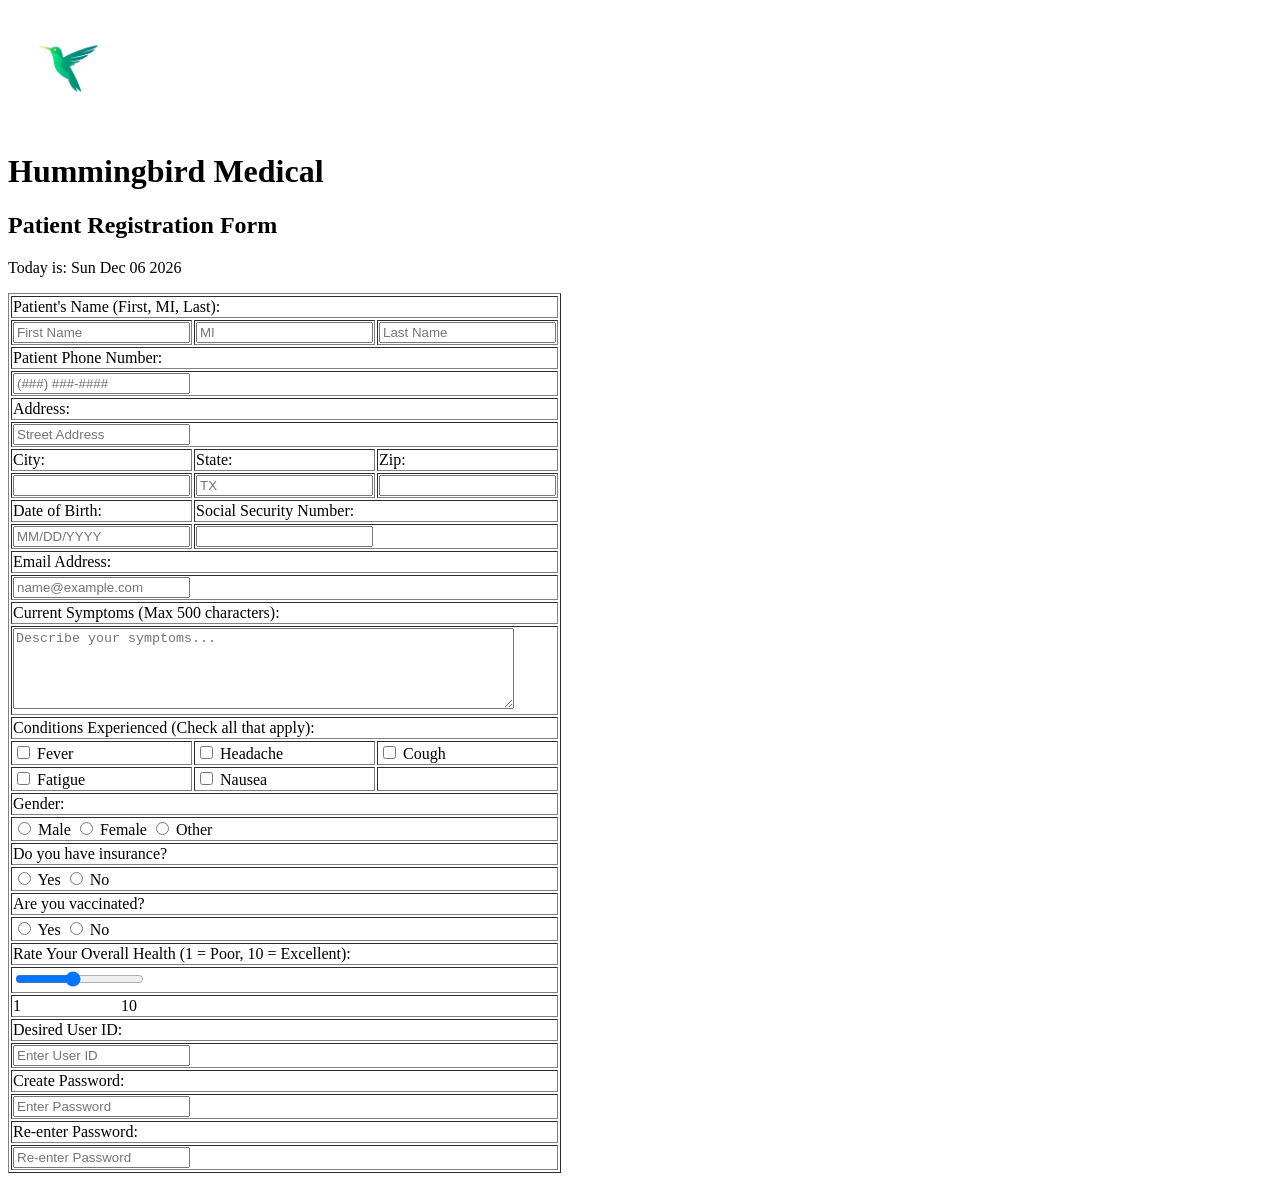
==== index.html @ caaba5e6 "Update index.html" ====
<!--
Program name: patient-form.html
Author: Okechukwu Odocha
Date created: 06/17/2026
Date last edited: 06/17/2026
Version: 1.0
Description: Patient registration form for Hummingbird Medical.
-->

<!DOCTYPE html>
<html>
<head>
    <title>Hummingbird Medical - Patient Registration</title>
</head>
<body>

<!-- BANNER -->
<div class="banner">

    <img src="hbmediclogo.png" alt="Hummingbird Medical Logo" width="120">

    <div>
        <h1>Hummingbird Medical</h1>
        <h2>Patient Registration Form</h2>

        <p id="today"></p>
    </div>

</div>

<script>
//Display current date in the banner section
function showDate() 
    {
    document.getElementById("today").innerHTML =
        "Today is: " + new Date().toDateString();
    }
window.onload = showDate;
</script>

<!----Form section--->
<form>

<table border="1">

    <!-- Patient Name Section -->
    <tr>
        <td colspan="3">
            Patient's Name (First, MI, Last):
        </td>
    </tr>

    <!-- PATIENT NAME INPUTS -->
    <tr>
        <td>
            <input type="text" maxlength="30" placeholder="First Name">
        </td>

        <td>
            <input type="text" maxlength="1" placeholder="MI">
        </td>

        <td>
            <input type="text" maxlength="30" placeholder="Last Name">
        </td>
    </tr>
<!---Phone number--->
<tr>
        <td colspan="3">Patient Phone Number:</td>
    </tr>

    <tr>
        <td colspan="3">
            <input type="text" maxlength="15" placeholder="(###) ###-####">
        </td>
    </tr>
<!---Address--->
<tr>
        <td colspan="3">Address:</td>
    </tr>

    <tr>
        <td colspan="3">
            <input type="text" maxlength="60" placeholder="Street Address">
        </td>
    </tr>
<!---City, State, Zip--->
<tr>
        <td>City:</td>
        <td>State:</td>
        <td>Zip:</td>
    </tr>

    <tr>
        <td>
            <input type="text" maxlength="30">
        </td>

        <td>
            <input type="text" maxlength="2" placeholder="TX">
        </td>

        <td>
            <input type="text" maxlength="10">
        </td>
    </tr>
<!---Date of Birth, Social Security Number--->
<tr>
        <td>Date of Birth:</td>
        <td colspan="2">Social Security Number:</td>
    </tr>

    <tr>
        <td>
            <input type="text" placeholder="MM/DD/YYYY" maxlength="10">
        </td>

        <td colspan="2">
            <input type="password" maxlength="11">
        </td>
    </tr>
<!---Email Address--->
<tr>
        <td colspan="3">Email Address:</td>
    </tr>

    <tr>
        <td colspan="3">
            <input type="email" maxlength="50" placeholder="name@example.com">
        </td>
    </tr>
<!---Current Symptoms--->
<tr>
        <td colspan="3">Current Symptoms (Max 500 characters):</td>
    </tr>

    <tr>
        <td colspan="3">
            <textarea maxlength="500" rows="5" cols="60"
                placeholder="Describe your symptoms..."></textarea>
        </td>
    </tr>
<!---Conditions experienced checkboxes--->
<tr>
        <td colspan="3">Conditions Experienced (Check all that apply):</td>
    </tr>

    <tr>
        <td><input type="checkbox"> Fever</td>
        <td><input type="checkbox"> Headache</td>
        <td><input type="checkbox"> Cough</td>
    </tr>

    <tr>
        <td><input type="checkbox"> Fatigue</td>
        <td><input type="checkbox"> Nausea</td>
        <td></td>
    </tr>
<!---Gender--->
<tr>
    <td colspan="3">Gender:</td>
</tr>

<tr>
    <td colspan="3">
        <input type="radio" name="gender" value="Male"> Male

        <input type="radio" name="gender" value="Female"> Female

        <input type="radio" name="gender" value="Other"> Other
    </td>
</tr>
<!---Insurance--->
<tr>
    <td colspan="3">Do you have insurance?</td>
</tr>

<tr>
    <td colspan="3">
        <input type="radio" name="insurance" value="Yes"> Yes

        <input type="radio" name="insurance" value="No"> No
    </td>
</tr>
<!---Is patient vaccinated--->
<tr>
    <td colspan="3">Are you vaccinated?</td>
</tr>

<tr>
    <td colspan="3">
        <input type="radio" name="vaccinated" value="Yes"> Yes

        <input type="radio" name="vaccinated" value="No"> No
    </td>
</tr>
<!---Health rating--->
<tr>
    <td colspan="3">
        Rate Your Overall Health (1 = Poor, 10 = Excellent):
    </td>
</tr>

<tr>
    <td colspan="3">
        <input type="range" min="1" max="10" value="5">
    </td>
</tr>

<tr>
    <td colspan="3">
        1 &nbsp;&nbsp;&nbsp;&nbsp;&nbsp;&nbsp;&nbsp;&nbsp;&nbsp;&nbsp;&nbsp;&nbsp;&nbsp;&nbsp;&nbsp;&nbsp;&nbsp;&nbsp;&nbsp;&nbsp;&nbsp;&nbsp;&nbsp; 10
    </td>
</tr>
<!---User ID--->
<tr>
    <td colspan="3">Desired User ID:</td>
</tr>

<tr>
    <td colspan="3">
        <input type="text" maxlength="20" placeholder="Enter User ID">
    </td>
</tr>
<!---Password--->
<tr>
    <td colspan="3">Create Password:</td>
</tr>

<tr>
    <td colspan="3">
        <input type="password" maxlength="20" placeholder="Enter Password">
    </td>
</tr>
<!---Reenter Password--->
<tr>
    <td colspan="3">Re-enter Password:</td>
</tr>

<tr>
    <td colspan="3">
        <input type="password" maxlength="20" placeholder="Re-enter Password">
    </td>
</tr>
</table>
    
</form>
    
</body>
</html>
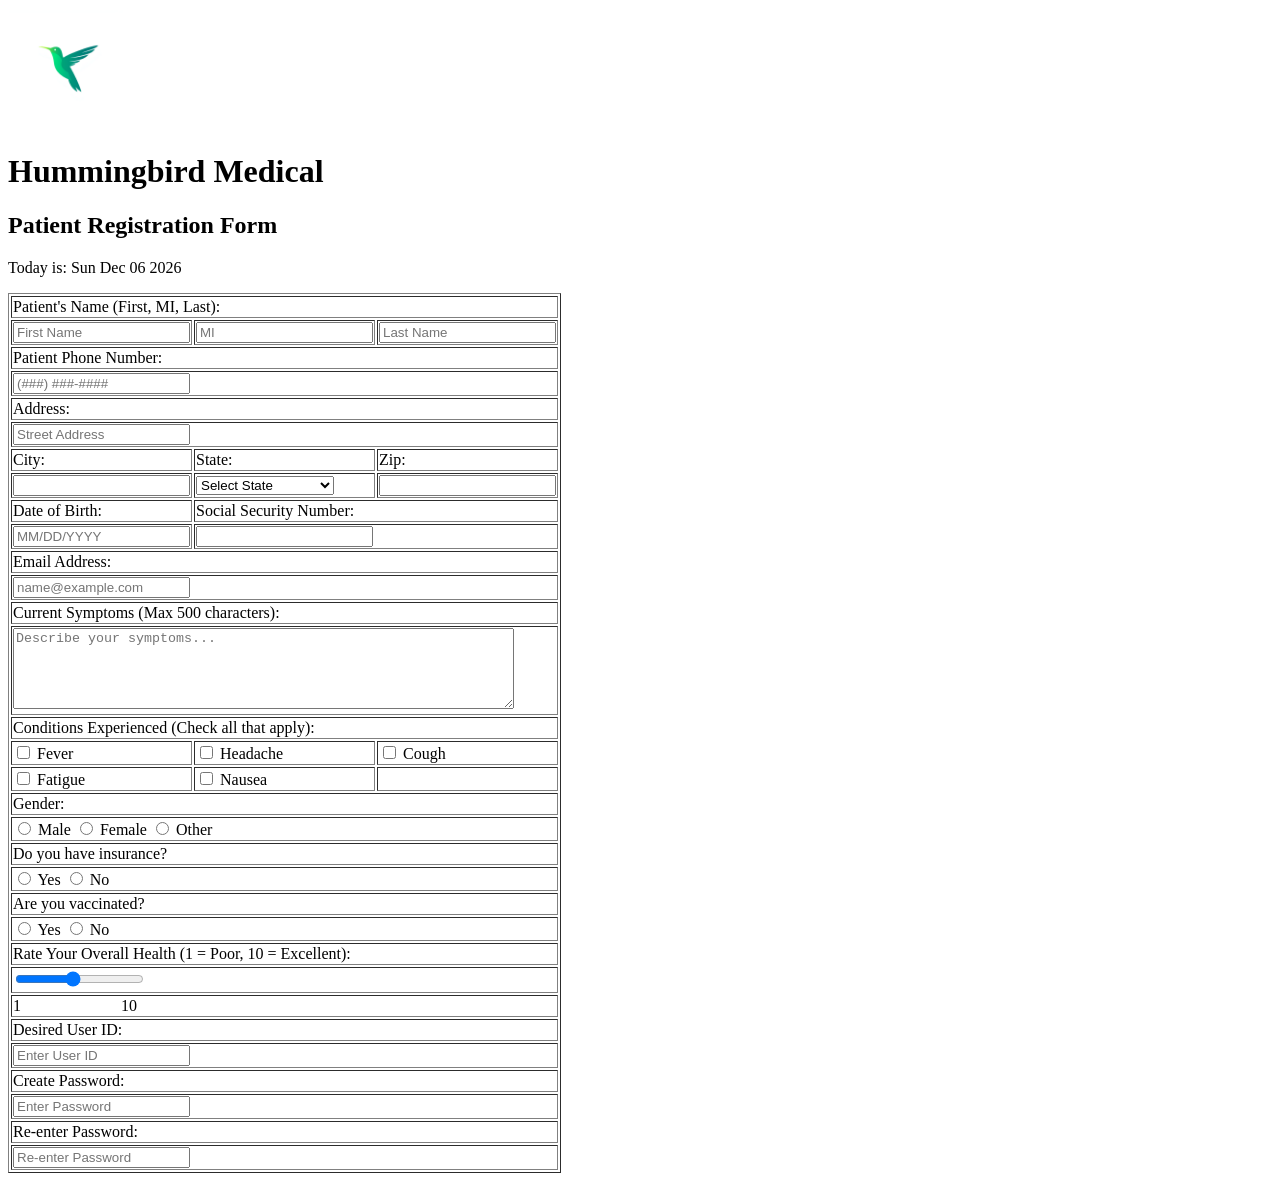
==== commit 3d5fedad: "Update index.html" ====
--- a/index.html
+++ b/index.html
@@ -96,9 +96,63 @@
             <input type="text" maxlength="30">
         </td>
 
-        <td>
-            <input type="text" maxlength="2" placeholder="TX">
-        </td>
+<td>
+    <select>
+        <option value="">Select State</option>
+        <option value="AL">Alabama</option>
+        <option value="AK">Alaska</option>
+        <option value="AZ">Arizona</option>
+        <option value="AR">Arkansas</option>
+        <option value="CA">California</option>
+        <option value="CO">Colorado</option>
+        <option value="CT">Connecticut</option>
+        <option value="DE">Delaware</option>
+        <option value="FL">Florida</option>
+        <option value="GA">Georgia</option>
+        <option value="HI">Hawaii</option>
+        <option value="ID">Idaho</option>
+        <option value="IL">Illinois</option>
+        <option value="IN">Indiana</option>
+        <option value="IA">Iowa</option>
+        <option value="KS">Kansas</option>
+        <option value="KY">Kentucky</option>
+        <option value="LA">Louisiana</option>
+        <option value="ME">Maine</option>
+        <option value="MD">Maryland</option>
+        <option value="MA">Massachusetts</option>
+        <option value="MI">Michigan</option>
+        <option value="MN">Minnesota</option>
+        <option value="MS">Mississippi</option>
+        <option value="MO">Missouri</option>
+        <option value="MT">Montana</option>
+        <option value="NE">Nebraska</option>
+        <option value="NV">Nevada</option>
+        <option value="NH">New Hampshire</option>
+        <option value="NJ">New Jersey</option>
+        <option value="NM">New Mexico</option>
+        <option value="NY">New York</option>
+        <option value="NC">North Carolina</option>
+        <option value="ND">North Dakota</option>
+        <option value="OH">Ohio</option>
+        <option value="OK">Oklahoma</option>
+        <option value="OR">Oregon</option>
+        <option value="PA">Pennsylvania</option>
+        <option value="RI">Rhode Island</option>
+        <option value="SC">South Carolina</option>
+        <option value="SD">South Dakota</option>
+        <option value="TN">Tennessee</option>
+        <option value="TX">Texas</option>
+        <option value="UT">Utah</option>
+        <option value="VT">Vermont</option>
+        <option value="VA">Virginia</option>
+        <option value="WA">Washington</option>
+        <option value="WV">West Virginia</option>
+        <option value="WI">Wisconsin</option>
+        <option value="WY">Wyoming</option>
+        <option value="DC">District of Columbia</option>
+        <option value="PR">Puerto Rico</option>
+    </select>
+</td>
 
         <td>
             <input type="text" maxlength="10">
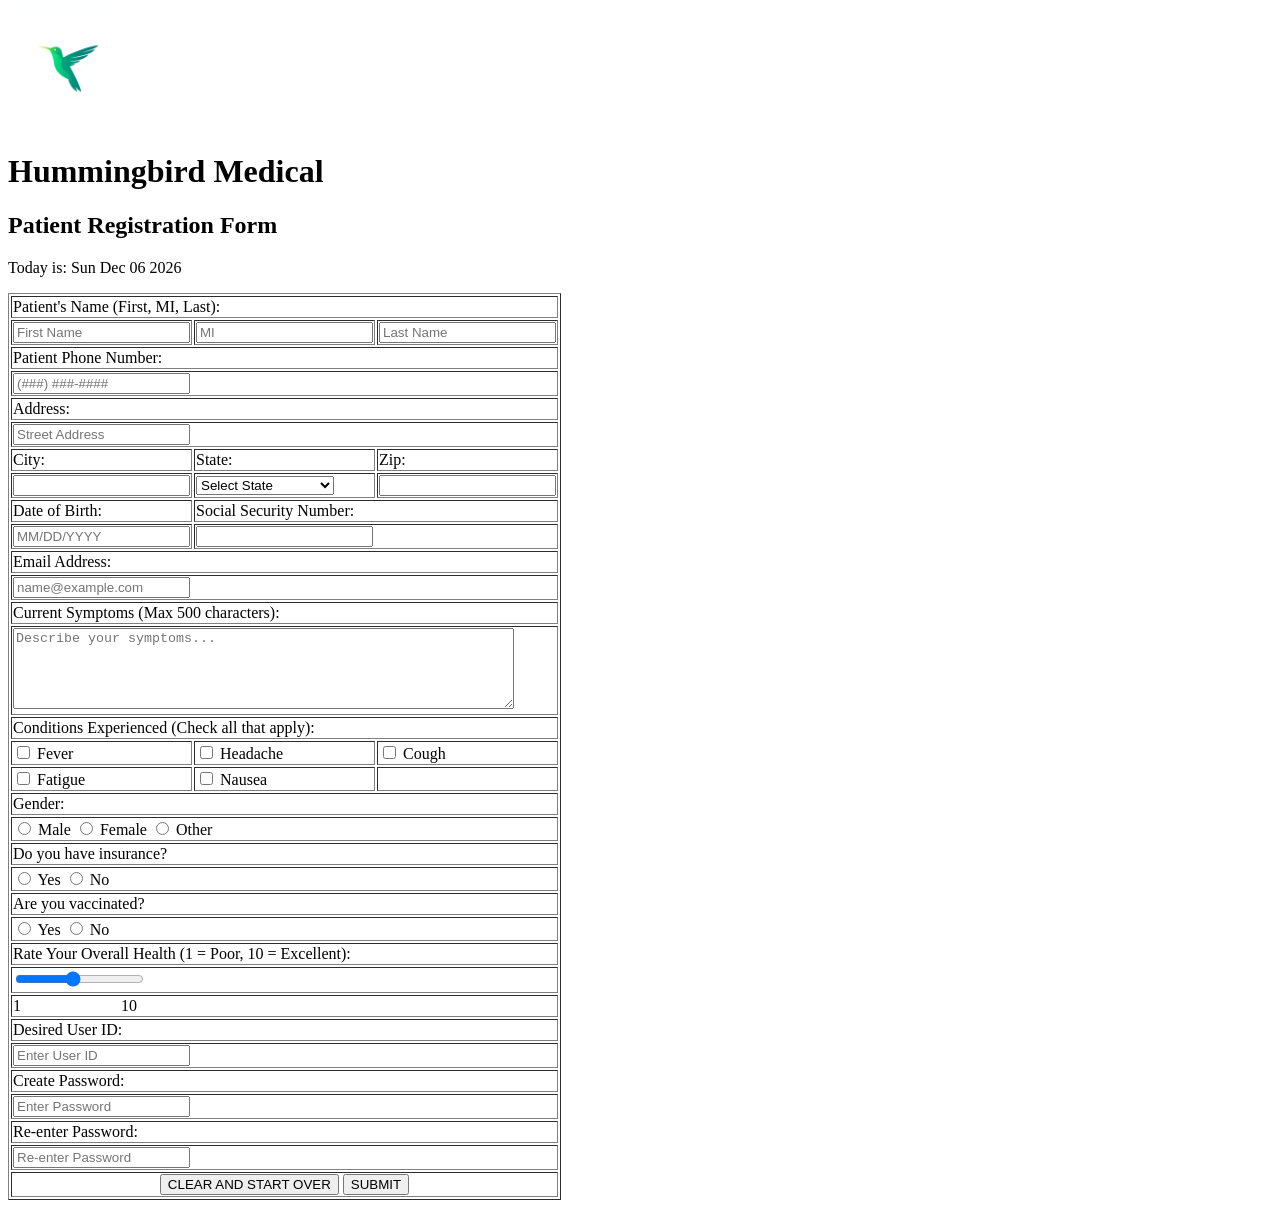
==== commit a4549907: "Update index.html" ====
--- a/index.html
+++ b/index.html
@@ -296,6 +296,16 @@
         <input type="password" maxlength="20" placeholder="Re-enter Password">
     </td>
 </tr>
+<!---Form buttons--->
+<tr>
+    <td colspan="3" style="text-align:center;">
+        
+        <input type="reset" value="CLEAR AND START OVER">
+
+        <input type="submit" value="SUBMIT">
+
+    </td>
+</tr>
 </table>
     
 </form>
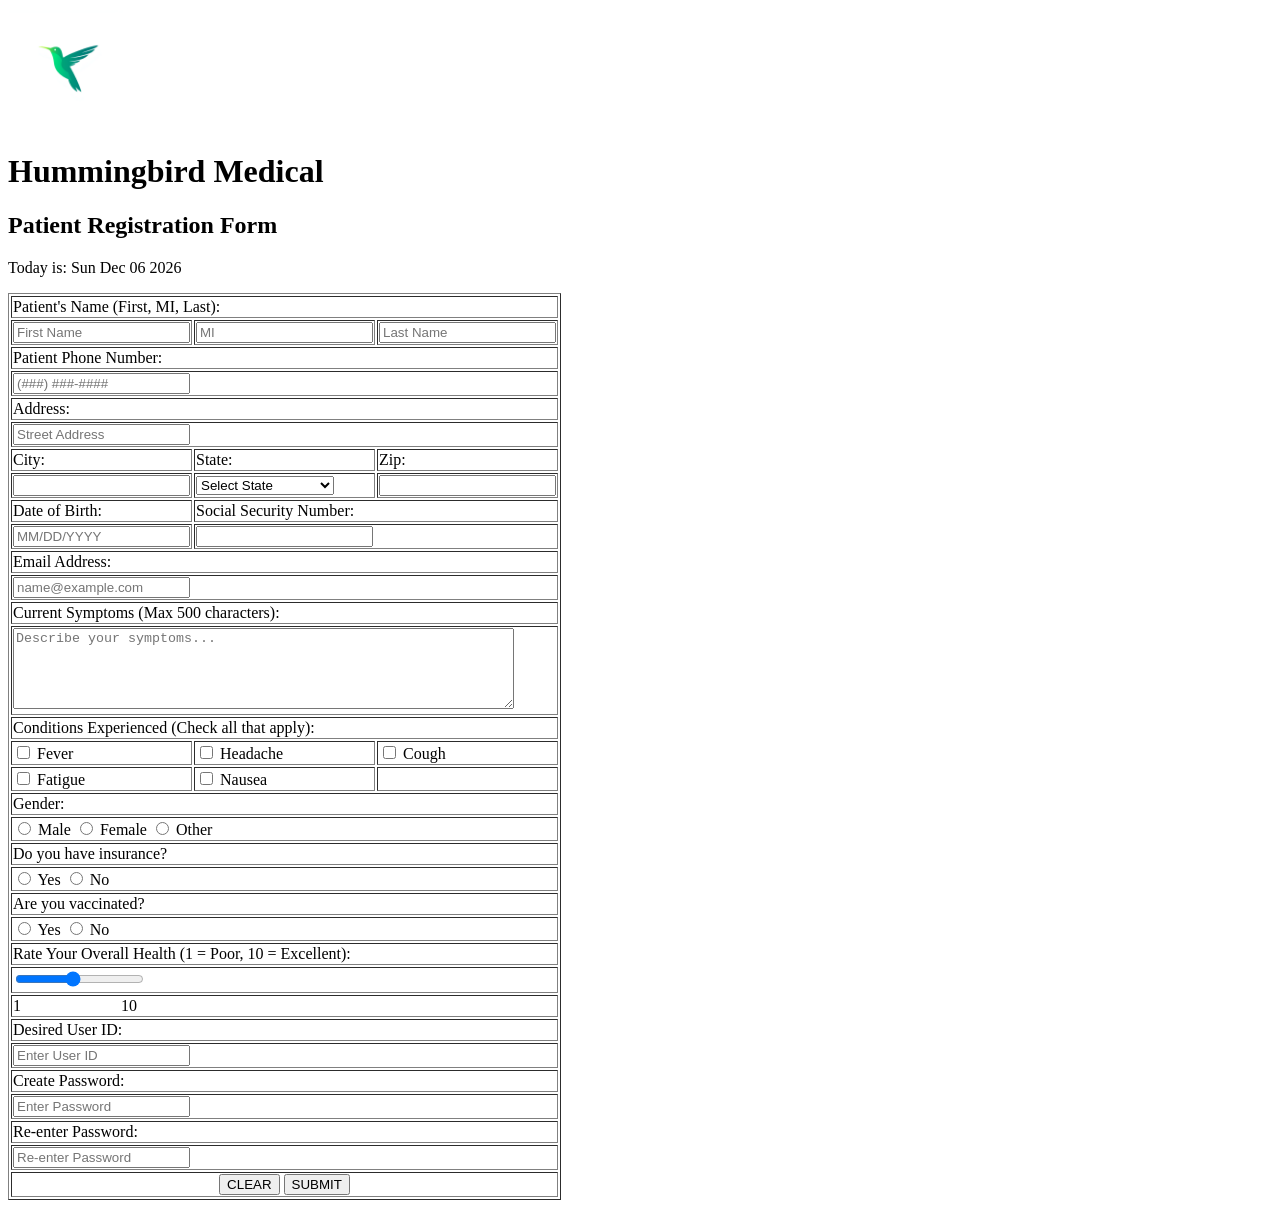
==== commit 2e249732: "Update index.html" ====
--- a/index.html
+++ b/index.html
@@ -300,7 +300,7 @@
 <tr>
     <td colspan="3" style="text-align:center;">
         
-        <input type="reset" value="CLEAR AND START OVER">
+        <input type="reset" value="CLEAR">
 
         <input type="submit" value="SUBMIT">
 
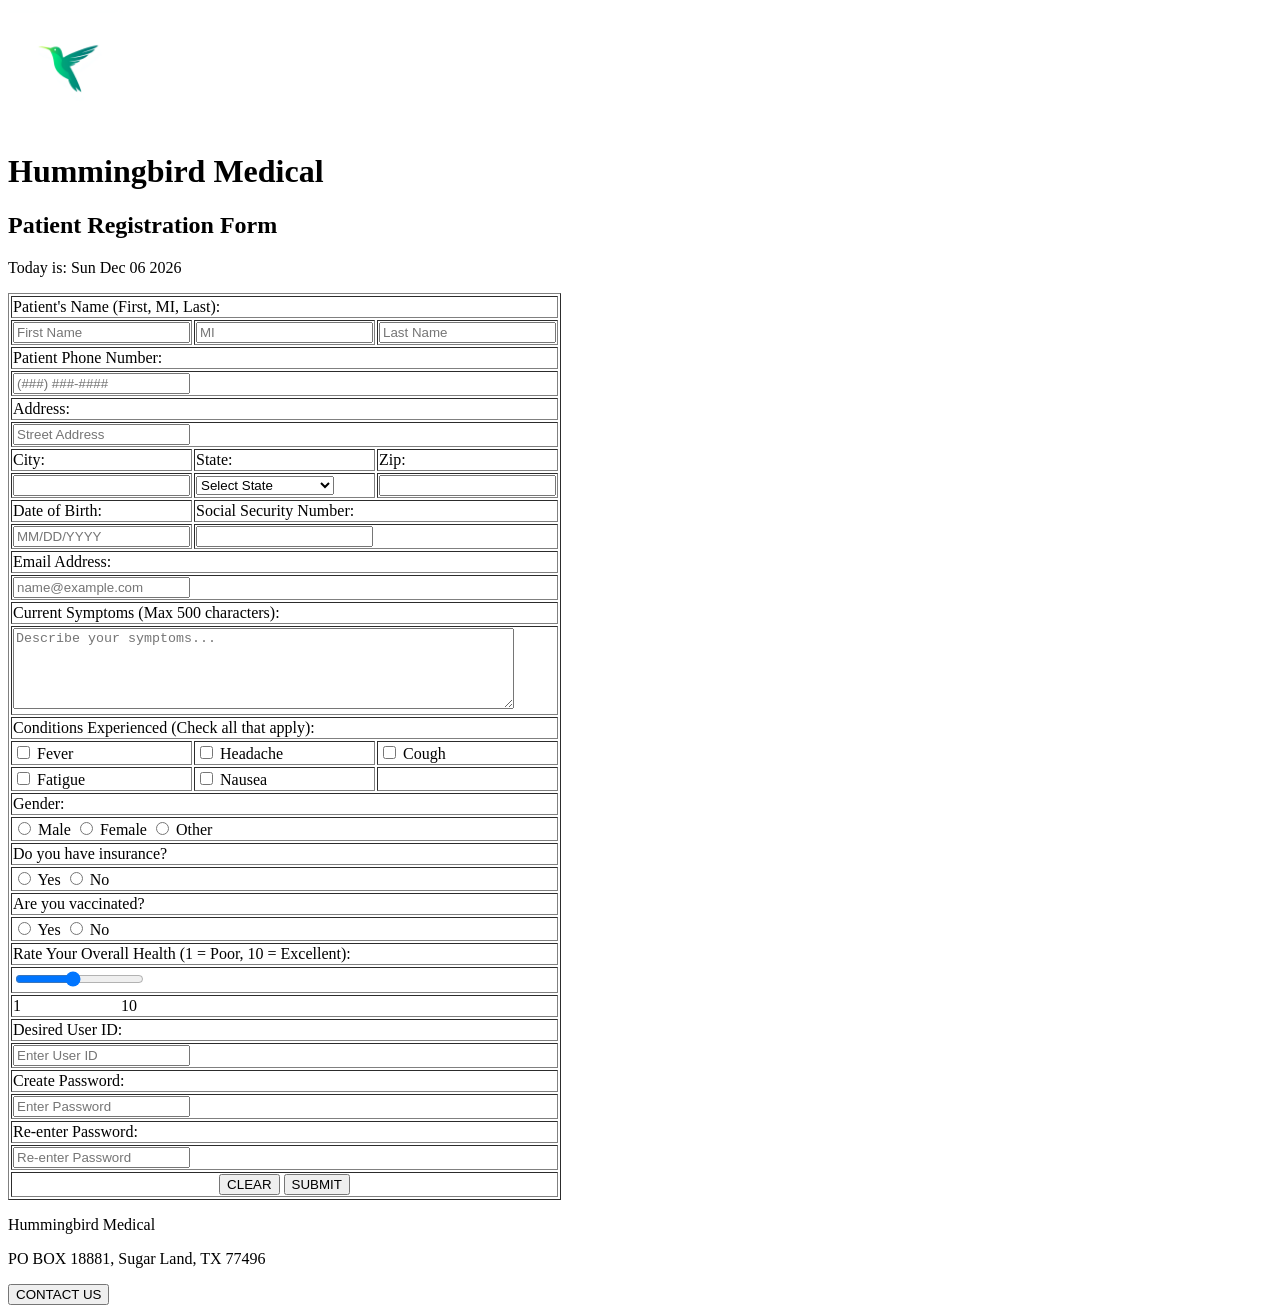
==== commit 1645e1ec: "Update index.html" ====
--- a/index.html
+++ b/index.html
@@ -309,6 +309,16 @@
 </table>
     
 </form>
-    
+<!---footer section--->
+<div class="footer">
+
+    <p>Hummingbird Medical</p>
+    <p>PO BOX 18881, Sugar Land, TX 77496</p>
+
+    <button onclick="alert('Contact us at support@hummingbirdmedical.com')">
+        CONTACT US
+    </button>
+
+</div>
 </body>
 </html>
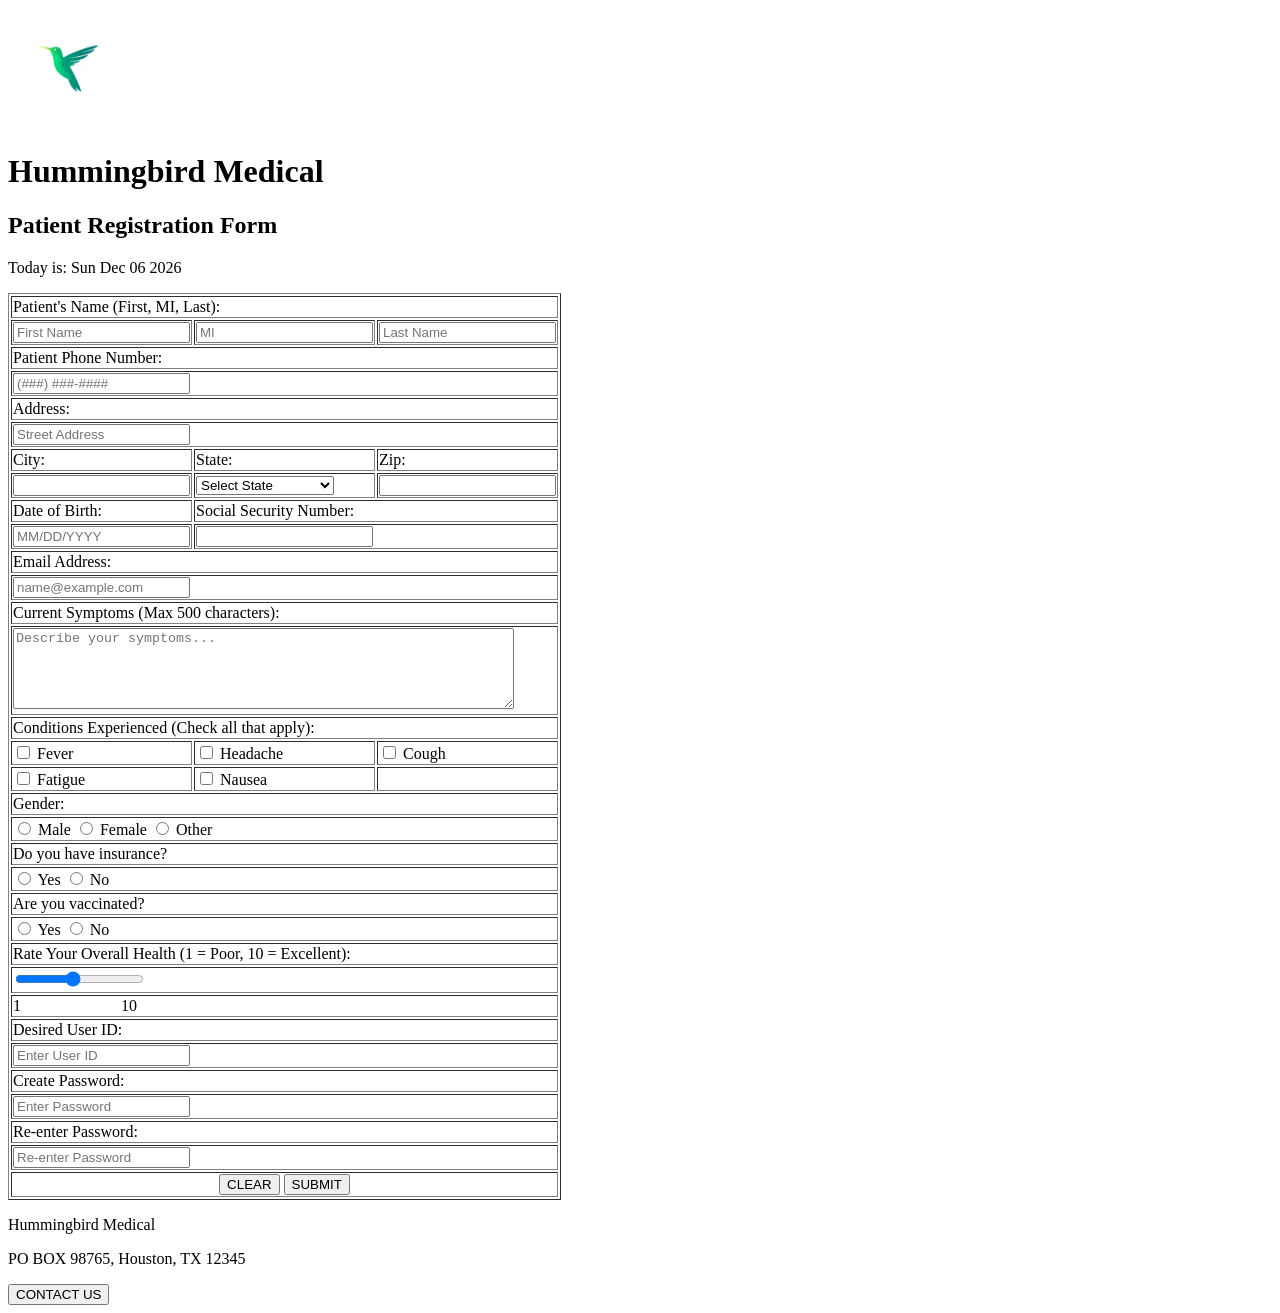
==== commit 4be90845: "Update index.html" ====
--- a/index.html
+++ b/index.html
@@ -313,7 +313,7 @@
 <div class="footer">
 
     <p>Hummingbird Medical</p>
-    <p>PO BOX 18881, Sugar Land, TX 77496</p>
+    <p>PO BOX 98765, Houston, TX 12345</p>
 
     <button onclick="alert('Contact us at support@hummingbirdmedical.com')">
         CONTACT US
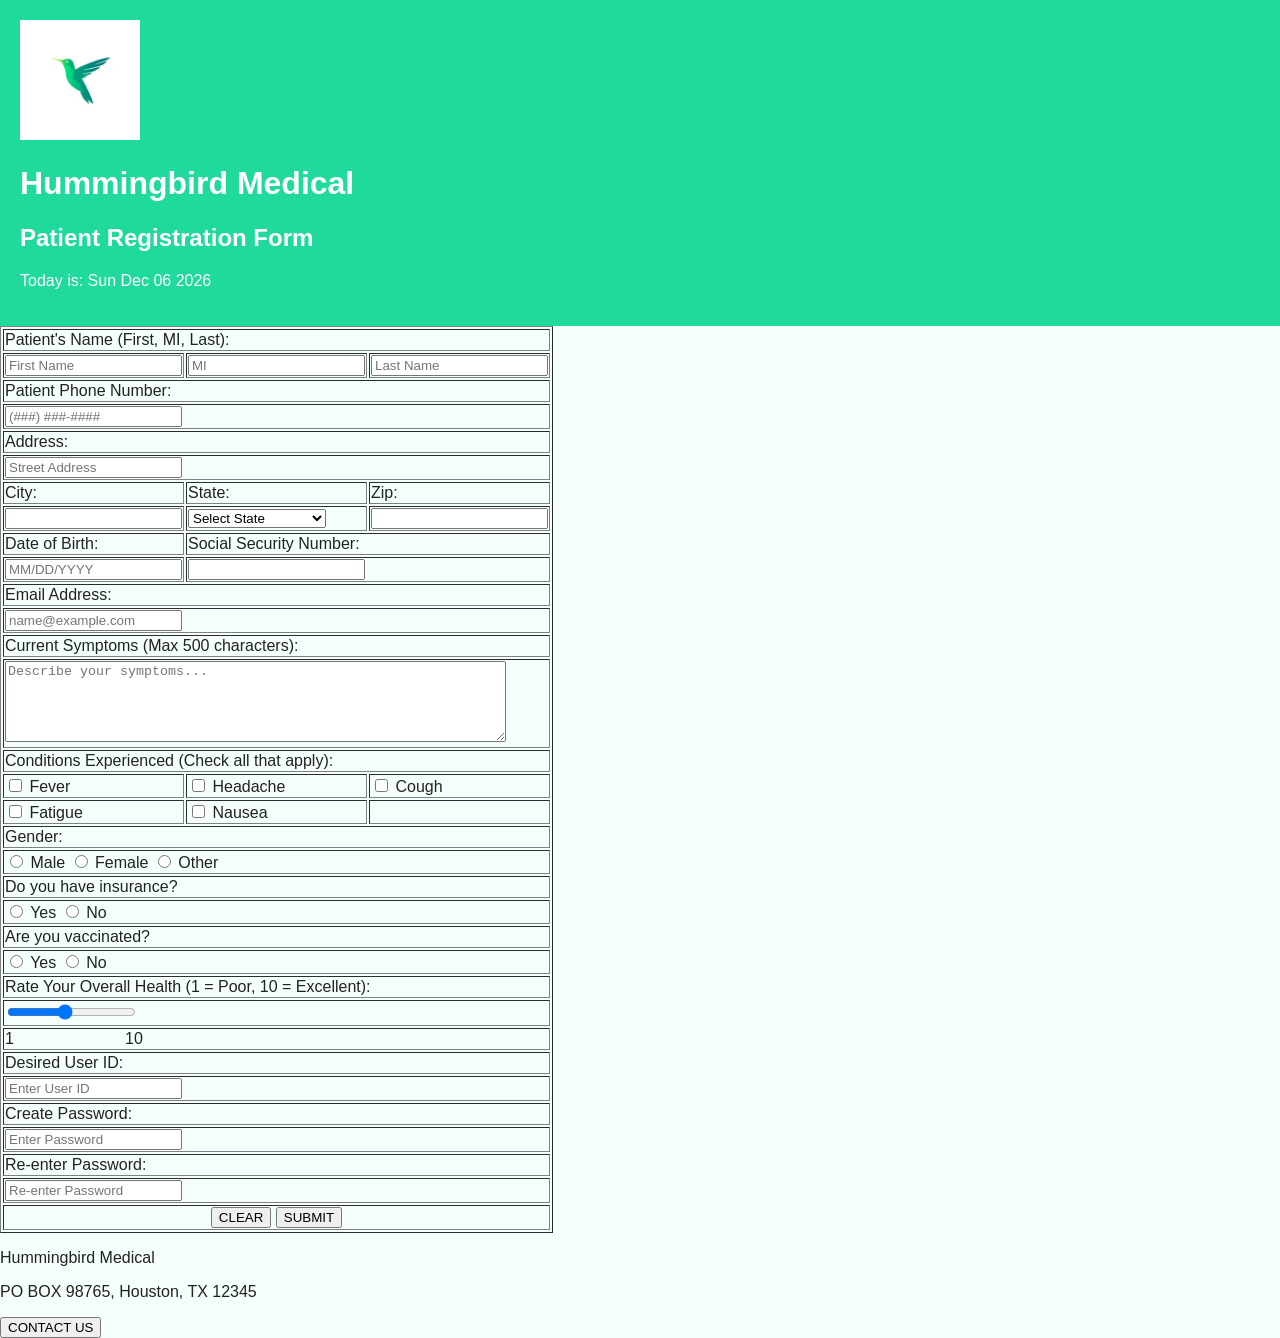
==== commit 8325a523: "Update index.html" ====
--- a/index.html
+++ b/index.html
@@ -11,21 +11,19 @@
 <html>
 <head>
     <title>Hummingbird Medical - Patient Registration</title>
+    <link rel="stylesheet" href="style.css">
 </head>
 <body>
 
 <!-- BANNER -->
 <div class="banner">
-
-    <img src="hbmediclogo.png" alt="Hummingbird Medical Logo" width="120">
+    <img src="hbmediclogo.png" width="120">
 
     <div>
         <h1>Hummingbird Medical</h1>
         <h2>Patient Registration Form</h2>
-
         <p id="today"></p>
     </div>
-
 </div>
 
 <script>
--- a/style.css
+++ b/style.css
@@ -0,0 +1,20 @@
+/*
+Program Name: style.css
+Author: Your Name
+Course: MIS 3371
+Assignment: Homework 1
+*/
+
+body {
+    background-color: #f4fffb;
+    font-family: Arial, Helvetica, sans-serif;
+    color: #222;
+    margin: 0;
+    padding: 0;
+}
+
+.banner {
+    background-color: #20D99C;
+    color: white;
+    padding: 20px;
+}
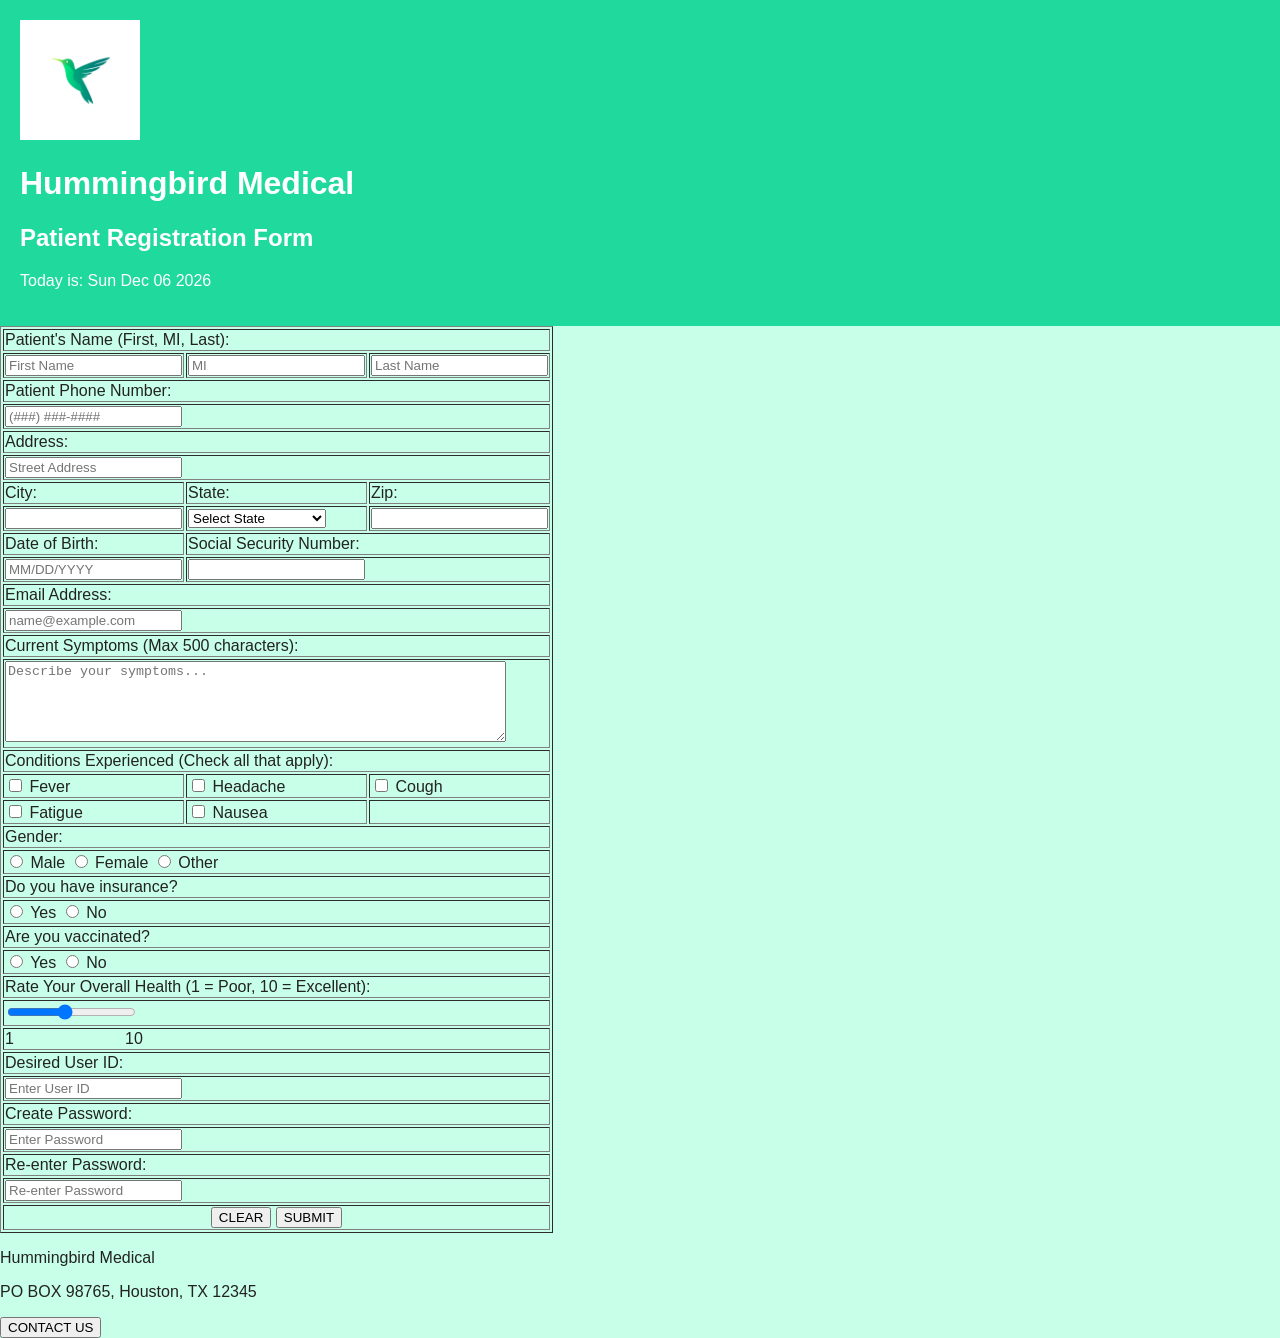
==== commit c0b2a75c: "Update index.html" ====
--- a/index.html
+++ b/index.html
@@ -37,7 +37,7 @@
 </script>
 
 <!----Form section--->
-<form>
+<form action="thankyou.html">
 
 <table border="1">
 
--- a/style.css
+++ b/style.css
@@ -6,7 +6,7 @@
 */
 
 body {
-    background-color: #f4fffb;
+    background-color: #c8ffe8;
     font-family: Arial, Helvetica, sans-serif;
     color: #222;
     margin: 0;
